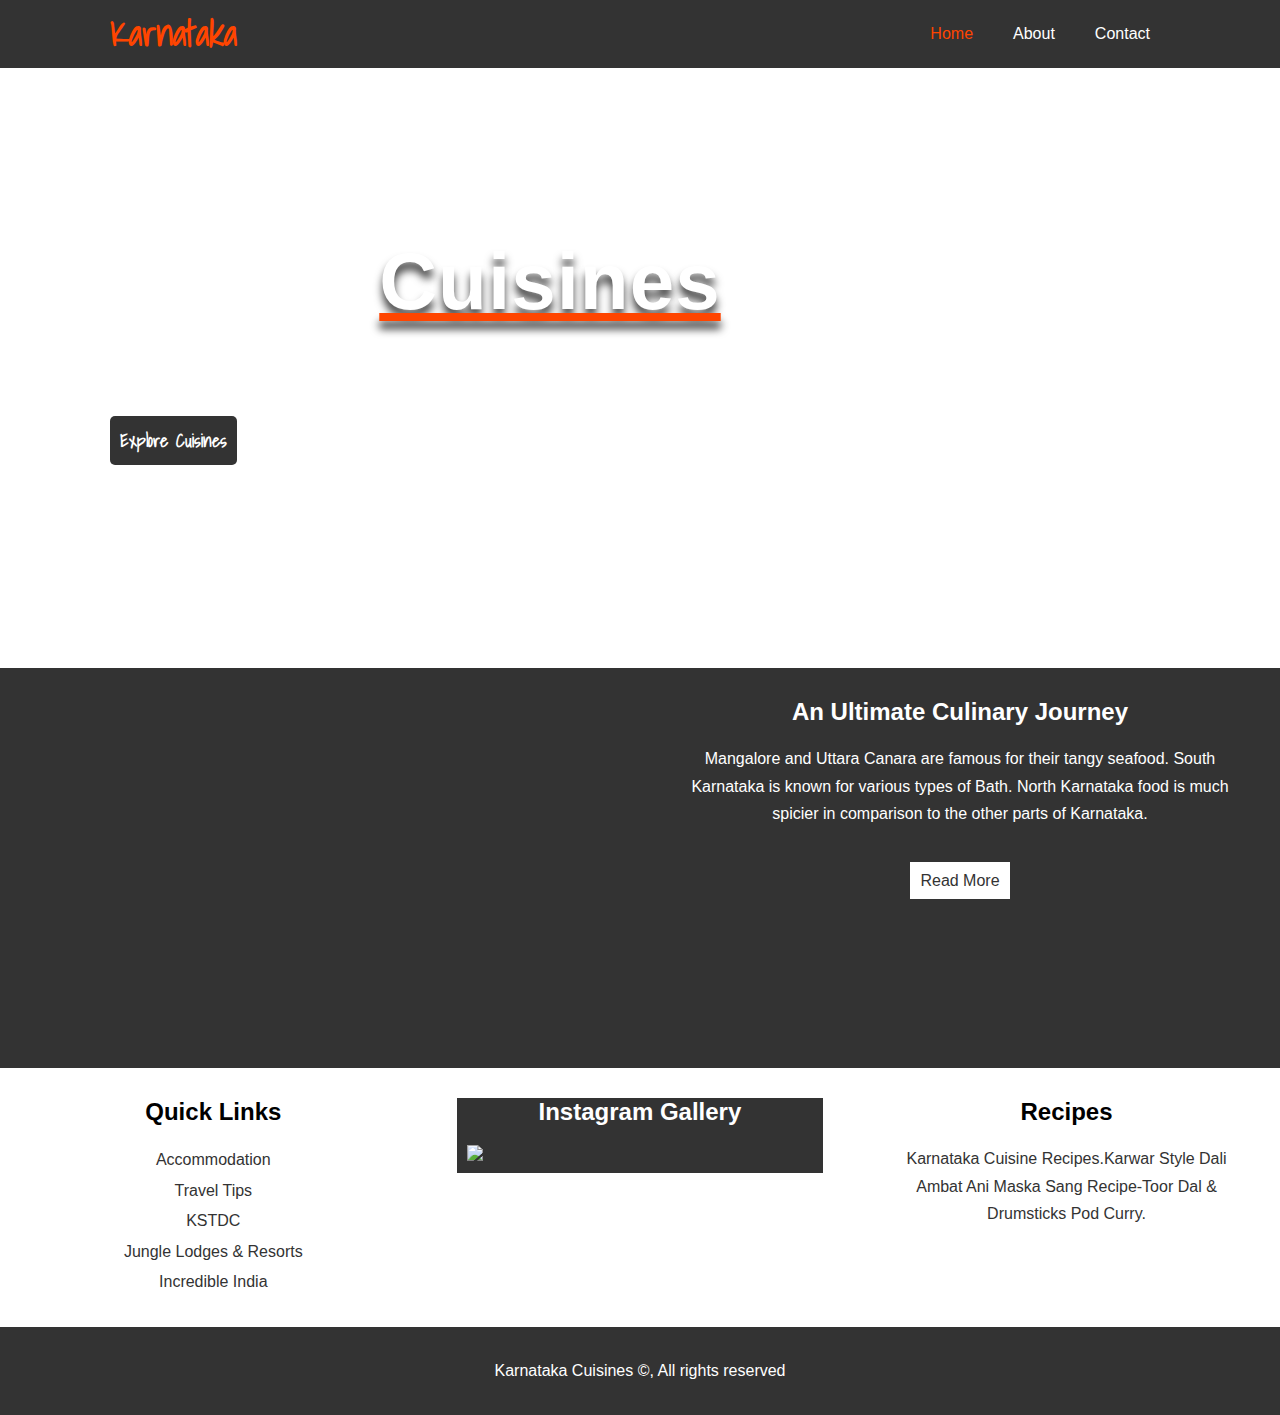
==== index.html @ f9775466 "Initial commit" ====
<!DOCTYPE html>
<html lang="en">
<head>
    <meta charset="UTF-8">
    <meta name="viewport" content="width=device-width, initial-scale=1.0">
    <link rel="stylesheet" href="./css/style.css">
    <link href="https://fonts.googleapis.com/css2?family=Shadows+Into+Light&display=swap" rel="stylesheet">
    <link rel="stylesheet" href="css/mobile.css" media="screen and (max-width: 768px)">
    <title>Karnataka Cuisines</title>
</head>
<body>
    <nav id="nav-bar">
        <div class="container">
            <h1 class="logo"><a href="./index.html">Karnataka</a></h1>
            <ul>
                <li><a class="current" href="./index.html">Home</a></li>
                <li><a href="./about.html">About</a></li>
                <li><a href="./contact.html">Contact</a></li>
            </ul>
        </div>
    </nav>
    
    <section id="showcase">
        <div class="container">
            <div class="showcase-content">
                <h1>Cuisines</h1>
                <p>Be it Dharwad Peda of North Karnataka or Bamboo Shoot Curry of South Karnataka to Mangalore’s famous Neer Dose, the state has a multitude of relishing cuisine options to take your taste buds through a tour of scrumptious, mouth-watering and finger licking dishes.
                     </p>
                
                <a class="btn bg-dark" target="_blank" href="https://karnatakatourism.org/tour-item/cuisines/" >Explore Cuisines</a>

            </div>
        </div>
       
    </section>
    <div class="clr"></div>
    <section id="info-cuisine">
          <div class="info-img">  </div>
            <div class="info-content">
                <h2>An Ultimate Culinary Journey</h2>
                <p>Mangalore and Uttara Canara are famous for their tangy seafood. South Karnataka is known for various types of Bath. North Karnataka food is much spicier in comparison to the other parts of Karnataka.
                 </p>
                 <a class="bg-light" href="https://www.holidify.com/pages/food-of-karnataka-117.html"  target="_blank">Read More</a>
            </div>    
    </section>
    <div class="clr"></div>
    <section id="features">
            <div class="box">
                <h2>Quick Links</h2>
                <ul>
                    <li><a href="https://karnatakatourism.org/where-to-stay/">Accommodation</a></li>
                    <li><a href="https://karnatakatourism.org/travel-tips-2/">Travel Tips</a></li>
                    <li><a href="https://www.kstdc.co/">KSTDC</a></li>
                    <li><a href="https://www.junglelodges.com/">Jungle Lodges & Resorts</a></li>
                    <li><a href="https://www.incredibleindia.org/content/incredible-india-v2/en.html">Incredible India</a></li>
                </ul>
             </div>
             <div class="box">
                 <div class="dark-bg">
                    <h2>Instagram Gallery</h2>
                   <p><a href="https://www.instagram.com/karnatakaworld/" target="_blank"><img class="instapic" src="https://cdn.asiatatler.com/asiatatler/i/hk/2020/02/26115840-instagram-food-captions-quotes-hashtags-hong-kong-tatler_cover_2000x1333.jpg" alt="insta-cuisine"></a></p>
                    
                 </div>
                
             </div>
             <div class="box">
                  <h2>Recipes</h2>
                  <p><a href=" https://www.archanaskitchen.com/cuisine/karnataka" target="_blank">Karnataka Cuisine Recipes.Karwar Style Dali Ambat Ani Maska Sang Recipe-Toor Dal & Drumsticks Pod Curry.</a>
                   
                  </p>
             </div>
            <div class="clr"></div>
    </section> 
    <footer id="copyright">
        <p>Karnataka Cuisines &copy;, All rights reserved</p>
    </footer>
</body>
</html>
---- css/style.css ----
/*CSS RESET */
*{
    margin: 0;
    padding: 0;
    box-sizing: border-box;
}
html,body{
    font-family: 'Segoe UI', Tahoma, Geneva, Verdana, sans-serif;
    line-height: 1.7em;
}
a{
    text-decoration: none;
    color: #333;
}
h1,h2,h3{
    margin-bottom: 20px;
}
p{
   margin: 10px; 
}
/*UTILITY CLASSES */
.container{
    margin: auto;
    max-width: 1100px;
    padding:0 20px;
    
}
.bg-dark{
    background-color: #333;
    color:#fff;
    font-size: 18px;
    padding:9px;
    border-radius: 5px;
}
.bg-primary{
    background-color:orangered;
    color:#333 ;
}
.bg-light{
    background-color: #fff;
    color: #333;
    padding: 10px;
}
.btn{
    padding: 10px;
    border-radius: 5px;
    align-content: center;
    font-family: 'Shadows Into Light', cursive;
    font-weight: 700;
    
}
.btn:hover{
    background-color:orangered;
    color:#333 ;
}
.clr{
    clear: both;
}
.py-1{
    padding: 10px 0;
}
.py-2{
    padding: 20px 0;
}
.py-3{
    padding: 30px 0;
}

/*CSS STYLING */
#nav-bar{
    background: #333;
    overflow: auto;
}
#nav-bar  a{
    color: #fff;
    padding-top: 10px;
}
#nav-bar ul {
    float: right;
}
#nav-bar .logo {
    padding-top: 20px;
    float: left;
    font-family: 'Shadows Into Light', cursive;    
}
#nav-bar h1 a{
    color: orangered;
    font-size: 36px;
}
#nav-bar ul li {
    float: left;
    list-style: none;
    padding: 20px;
}
#nav-bar ul li a:hover,#nav-bar ul li a.current{
   color: orangered;
   background-color: #333;
}
#showcase{
    background: url('https://www.culturalindia.net/iliimages/South%20Indian%20Food_1.jpg') no-repeat center center/cover;
    height: 600px;
}
#showcase h1{
    color: #fff;
    text-align: center;
    padding: 200px;
    padding-left: 20px;
    padding-bottom: 20px;
    text-shadow: rgba(0, 0, 0, 0.75) 0px 8px 8px;
    letter-spacing: 1px;
    font-size: 80px;
    text-decoration: underline orangered;
}
#showcase .showcase-content p{
    padding: 40px auto;
    color: #fff;
    width: 70%;
    text-align: center;
}
#info-cuisine{
    height: 400px;
    background-color: #333;
}
#info-cuisine .info-img{
    background: url('https://bangaloremirror.indiatimes.com/thumb/msid-66298874,width-1200,height-900,resizemode-4/.jpg') no-repeat center center/cover;
    float: left;
    width: 50%;
    min-height: 100%;
}
#info-cuisine .info-content{
    color: #fff;
    float: right;
    width: 50%;
    min-height: 100%;
    text-align: center;
    padding: 30px 20px;
    overflow: hidden;
}
#info-cuisine .info-content p{
    padding-bottom: 30px;
}
.info-content a:hover{
    background-color: orangered;
    color: #fff;
    padding: 10px;
}
.box{
    float: left;
    width: 33.33%;
    text-align: center;
    padding: 30px;
}

.box ul li{
    list-style: none;
    line-height: 1.9em;
    
}
.instapic{
    width: 50%;
    min-width: 100%;
    height: 200px;
    
}
.box .dark-bg{
    background-color: #333;
    color: #fff;
}
.box ul li a:hover{
    color: orangered;
    background-color: #fff;

}
.box .dark{
    padding: 5px;
    width: 30%;
    color: #fff;
    background-color: #333;
}
.box .dark a p{
    width: 20%;

}
#about-cusine .info-left{
     float: left;
     width: 50%;
     min-height: 100%;
}
#about-cusine .info-right{
    float: right;
    width: 50%;
    min-height: 100%;
   
}
#about-cusine .info-right img{
    display: block;
    margin: auto;
    width: 70%;
    border-radius:50% ;
}
#copyright {
    color: #fff;
    padding: 20px;
    background-color: #333;
    text-align: center;
}
#about-cusine h1{
    font-size: 40px;
}
#testimonials{
    background: url('https://the-shooting-star.com/wp-content/uploads/2016/02/img_5101.jpg') no-repeat center center/cover;
    padding-top: 40px;
    height:600px ;
}
#testimonials .testimonial{
    margin-top: 22px;
}

#testimonials .testimonial img{
       float: left;
       width: 100px;
       margin-right: 20px;
       border-radius: 50%;
}
#testimonials h1{
    margin-left: 170px;
    font-size: 50px;
    color: #fff;
    text-align: center;
    padding-bottom: 60px;
}

#contact-info {
   text-align: center;
   line-height: 1.8em;
   color: #fff;
   background: url('https://image.freepik.com/free-photo/indian-thali-food-dal-makhani-wooden-background_55610-436.jpg')
   no-repeat center center/cover;
   height: 700px;
}
#contact-info h1{
    font-size: 40px;
    padding-top: 14px;
}
#contact-info .box1{
    background-color: orangered;
    border-radius: 9px;
    width: 40%;
    text-align: center;
    margin: auto;

}
#contact-info .form-group{
    margin-bottom: 20px;
}
#contact-info label{
    display: block;
    margin-bottom: 5px;
}
#contact-info input,#contact-form textarea{
    width: 70%;
    padding: 10px;
    border: solid 1px #ddd;
    border-radius: 6px;
} 
#contact-info input:focus,
#contact-info textarea:focus{
    outline: none;
    border-color: #f7c08a;
    
}
#contact-info textarea{
    height: 200px;
    width: 70%;
    border-radius: 6px;
}
.btn1{
    font-size: 20px;
    width: 50%;
    height: 40px;
    border-radius: 5px;
    background-color: #333;
    color: #fff;
    font-family: monospace;
    align-content: center;
    font-weight: 700; 
    margin-bottom: 7px;  
    border-radius: 7px;
}
.btn1:hover{
    background-color:#fff;
    color: orangered;
    cursor: pointer;
}
.form-group label{
    font-weight: bold;
}
#foot{
    background-color: #333;
    color: #fff;
    text-align: center;
    padding: 6px;
}
---- css/mobile.css ----
#nav-bar .logo{
    float: none;
    text-align: center;
}
#nav-bar ul,#nav-bar ul li{
    float: none;
}
#nav-bar ul li a{
   padding: 5px;
    border-bottom: #444 1px dotted;
}

#info-cuisine .info-img{
    display: none;
}
#info-cuisine .info-content{
    color: #fff;
    float: none;
    width: 100%;
    text-align: center;
    
}
.box{
    float: none;
    width: 100%;
}
#about-cusine .info-left,
#about-cusine .info-right{
    float: none;
    width: 100%;

}
#about-cusine h1{
    text-align: center;
    font-size: 30px;
}
#about-cusine .info-right{
    margin-bottom: 30px;
}

#testimonials h1{
    font-size: 40px;
    margin-left: 30px;
}

#testimonials .testimonial img{
    width: 100%;
    float: none;
}
#contact-info .box1{
    border-bottom: #444 dotted 1px;
}
#contact-info h1{
    font-size: 20px;
    padding-top: 14px;
}
#contact-info input,#contact-form textarea{
    width: 100%;
    padding: 10px;
    border: solid 1px #ddd;
    border-radius: 6px;
} 
#contact-info textarea{
    height: 150px;
    width: 100%;
    border-radius: 6px;
}
.foot1{
    display: none;
}
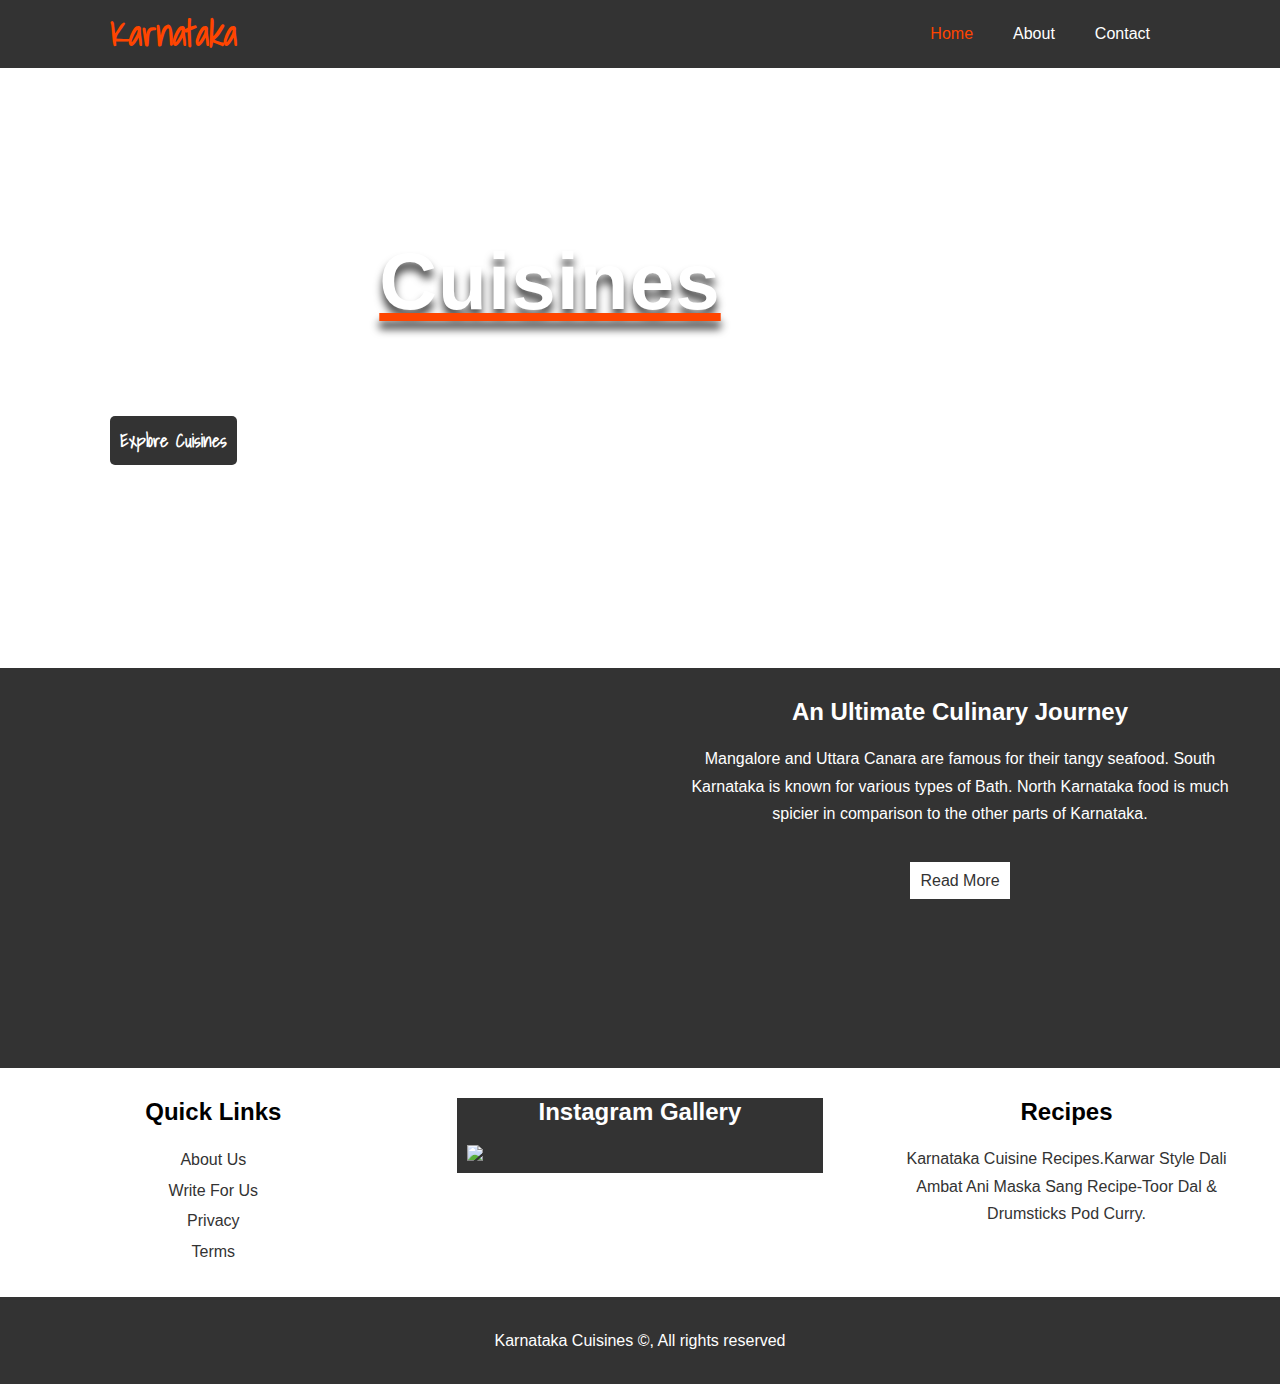
==== commit 42d34306: "Updated" ====
--- a/index.html
+++ b/index.html
@@ -5,7 +5,7 @@
     <meta name="viewport" content="width=device-width, initial-scale=1.0">
     <link rel="stylesheet" href="./css/style.css">
     <link href="https://fonts.googleapis.com/css2?family=Shadows+Into+Light&display=swap" rel="stylesheet">
-    <link rel="stylesheet" href="css/mobile.css" media="screen and (max-width: 768px)">
+    <link rel="stylesheet" href="css/mobile.css" media="screen and (max-width: 765px)">
     <title>Karnataka Cuisines</title>
 </head>
 <body>
@@ -27,7 +27,7 @@
                 <p>Be it Dharwad Peda of North Karnataka or Bamboo Shoot Curry of South Karnataka to Mangalore’s famous Neer Dose, the state has a multitude of relishing cuisine options to take your taste buds through a tour of scrumptious, mouth-watering and finger licking dishes.
                      </p>
                 
-                <a class="btn bg-dark" target="_blank" href="https://karnatakatourism.org/tour-item/cuisines/" >Explore Cuisines</a>
+                <a class="btn bg-dark"  href="#info-cuisine" >Explore Cuisines</a>
 
             </div>
         </div>
@@ -40,7 +40,7 @@
                 <h2>An Ultimate Culinary Journey</h2>
                 <p>Mangalore and Uttara Canara are famous for their tangy seafood. South Karnataka is known for various types of Bath. North Karnataka food is much spicier in comparison to the other parts of Karnataka.
                  </p>
-                 <a class="bg-light" href="https://www.holidify.com/pages/food-of-karnataka-117.html"  target="_blank">Read More</a>
+                 <a class="bg-light" href="about.html">Read More</a>
             </div>    
     </section>
     <div class="clr"></div>
@@ -48,17 +48,17 @@
             <div class="box">
                 <h2>Quick Links</h2>
                 <ul>
-                    <li><a href="https://karnatakatourism.org/where-to-stay/">Accommodation</a></li>
-                    <li><a href="https://karnatakatourism.org/travel-tips-2/">Travel Tips</a></li>
-                    <li><a href="https://www.kstdc.co/">KSTDC</a></li>
-                    <li><a href="https://www.junglelodges.com/">Jungle Lodges & Resorts</a></li>
-                    <li><a href="https://www.incredibleindia.org/content/incredible-india-v2/en.html">Incredible India</a></li>
+                    <li><a href="about.html">About Us</a></li>
+                    <li><a href="#">Write For Us</a></li>
+                    <li><a href="#">Privacy</a></li>
+                    <li><a href="#">Terms</a></li>
+            
                 </ul>
              </div>
              <div class="box">
                  <div class="dark-bg">
                     <h2>Instagram Gallery</h2>
-                   <p><a href="https://www.instagram.com/karnatakaworld/" target="_blank"><img class="instapic" src="https://cdn.asiatatler.com/asiatatler/i/hk/2020/02/26115840-instagram-food-captions-quotes-hashtags-hong-kong-tatler_cover_2000x1333.jpg" alt="insta-cuisine"></a></p>
+                   <p><a href="https://www.instagram.com/food_crewz20/" target="_blank"><img class="instapic" src="https://cdn.asiatatler.com/asiatatler/i/hk/2020/02/26115840-instagram-food-captions-quotes-hashtags-hong-kong-tatler_cover_2000x1333.jpg" alt="insta-cuisine"></a></p>
                     
                  </div>
                 
--- a/css/style.css
+++ b/css/style.css
@@ -276,7 +276,7 @@
 }
 .btn1{
     font-size: 20px;
-    width: 50%;
+    width: 70%;
     height: 40px;
     border-radius: 5px;
     background-color: #333;
@@ -286,11 +286,13 @@
     font-weight: 700; 
     margin-bottom: 7px;  
     border-radius: 7px;
+    transition: all 1s ease-in-out;
 }
 .btn1:hover{
     background-color:#fff;
     color: orangered;
     cursor: pointer;
+
 }
 .form-group label{
     font-weight: bold;
@@ -300,4 +302,23 @@
     color: #fff;
     text-align: center;
     padding: 6px;
-}+}
+/* 
+#showcase .showcase-content h1{
+    transform: translateY(-1200px);
+    animation: heading 1s forwards ease-in;
+}
+@keyframes heading{
+    to{
+       transform: translateY(0px);
+    }
+}
+#showcase .showcase-content p{
+    transform: translateX(-1900px);
+    animation: para 2s forwards ease-in;
+}
+@keyframes para{
+    to{
+       transform: translateX(0px);
+    }
+} */--- a/css/mobile.css
+++ b/css/mobile.css
@@ -65,6 +65,14 @@
     width: 100%;
     border-radius: 6px;
 }
+#contact-info .box1{
+    background-color: orangered;
+    border-radius: 9px;
+    width: 60%;
+    text-align: center;
+    margin: auto;
+
+}
 .foot1{
     display: none;
 }
